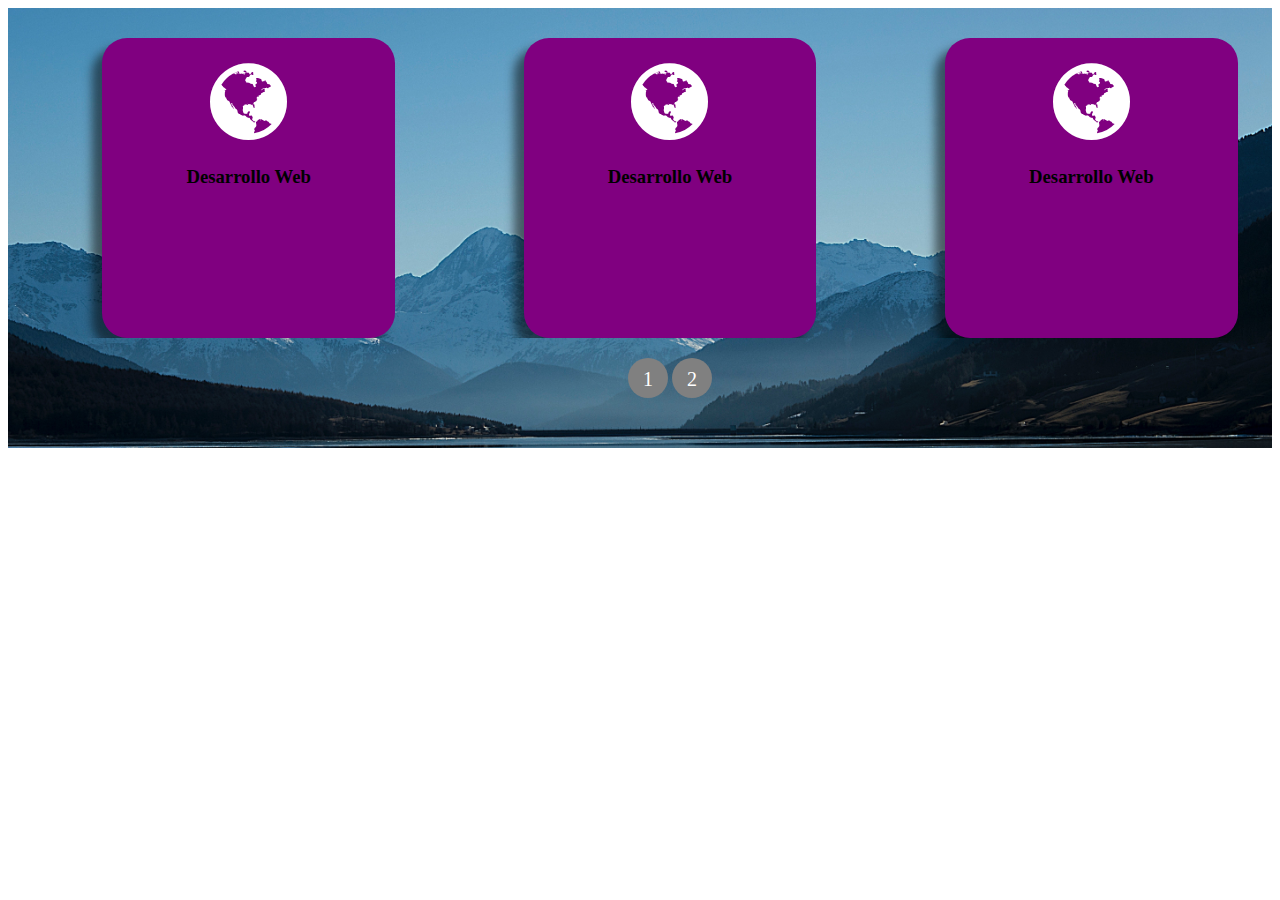
==== assets/slider.html @ 109d1412 "services slider" ====
<!DOCTYPE html>
<html lang="en">
<head>
    <meta charset="UTF-8">
    <meta name="viewport" content="width=device-width, initial-scale=1.0">
    <title>Document</title>
    <link href="carrusel.css" rel="stylesheet" type="text/css" />
    <link href="font-awesome-4.7.0/css/font-awesome.min.css" rel="stylesheet" type="text/css" />
</head>
<div id="servicios">
    <div class="container">
  
        <ul class="slider">
          <li id="slide1">
              <div class=services-container>
                  <div class="services-card">
                    <i class="fa fa-globe"></i>
                    <h3>Desarrollo Web</h3>
                  </div>
              </div>
              <div class=services-container>
                <div class="services-card">
                  <i class="fa fa-globe"></i>
                  <h3>Desarrollo Web</h3>
                </div>
            </div>
            <div class=services-container>
                <div class="services-card">
                  <i class="fa fa-globe"></i>
                  <h3>Desarrollo Web</h3>
                </div>
            </div>
          </li>
          <li id="slide2">
            <div class=services-container>
                <div class="services-card">
                  <i class="fa fa-globe"></i>
                  <h3>sfasd Web</h3>
                </div>
            </div>
            <div class=services-container>
              <div class="services-card">
                <i class="fa fa-globe"></i>
                <h3>asdasdf Web</h3>
              </div>
          </div>
          <div class=services-container>
              <div class="services-card">
                <i class="fa fa-globe"></i>
                <h3>Desarrolasdfasdflo Web</h3>
              </div>
          </div>
        </li>

        </ul>
        
        <ul class="menu">
          <li>
            <a href="#slide1">1</a>
          </li>
          <li>
            <a href="#slide2">2</a>
          </li>
        </ul>
        
      </div>
    </div>
</html>
---- assets/carrusel.css ----
#servicios{
  margin:0;
  overflow-x: hidden;
}
.container{
  background-image: url(/images/fondo.jpg);
  background-size: cover;
  margin: auto;
  width: 100%;
  padding: 30px;
  margin: 0px;
}

ul, li {
    padding: 0;
    margin: 0;
    list-style: none;
}

ul.slider{
  position: relative;
  width: 100%;
  height: 300px;
  overflow: hidden;
}

ul.slider li {
    display: flex;
    justify-content: space-around;
    align-content: center;
    position: absolute;
    left: 0px;
    top: 0px;
    opacity: 0;
    width: inherit;
    height: inherit;
    transition: opacity .5s;
    background:#fff;
}

ul.slider li img{
  width: 100%;
  height: 300px;
  object-fit: cover;
}

ul.slider li:first-child {
    opacity: 1; /*Mostramos el primer <li>*/
}

ul.slider li:target {
    opacity: 1; /*Mostramos el <li> del enlace que pulsemos*/
}

.menu{
  text-align: center;
  margin: 20px;
}

.menu li{
  display: inline-block;
  text-align: center;
}

.menu li a{
  display: inline-block;
  color: white;
  text-decoration: none;
  background-color: grey;
  padding: 10px;
  width: 20px;
  height: 20px;
  font-size: 20px;
  border-radius: 100%;
}

.services-container{
  background-color: purple;
  padding: 20px;
  border-radius: 25px;
  box-shadow: -10px 10px 10px rgba(0, 0, 0, 0.5);
  width: 20%;
  text-align: center;
}
#slide2, #slide1{
  background-color: transparent;
  
}

/*icono*/
.services-card > i{
  color:white;
  font-size: 7vw;
  
}
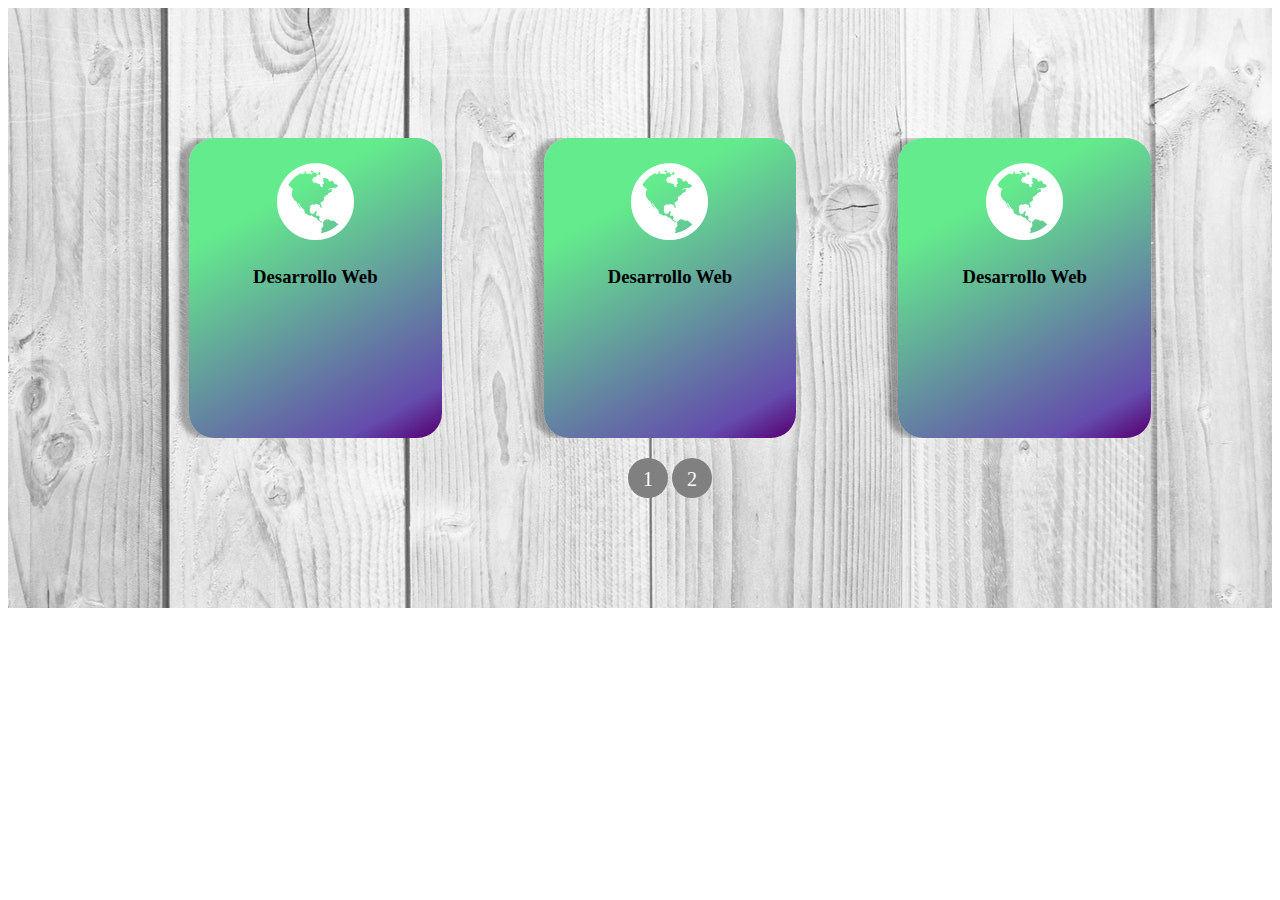
==== commit 9d8647c8: "services section, bg on aboutme" ====
--- a/assets/slider.html
+++ b/assets/slider.html
@@ -8,7 +8,7 @@
     <link href="font-awesome-4.7.0/css/font-awesome.min.css" rel="stylesheet" type="text/css" />
 </head>
 <div id="servicios">
-    <div class="container">
+    <div class="scontainer">
   
         <ul class="slider">
           <li id="slide1">
@@ -54,7 +54,7 @@
 
         </ul>
         
-        <ul class="menu">
+        <ul class="s-menu">
           <li>
             <a href="#slide1">1</a>
           </li>
--- a/assets/carrusel.css
+++ b/assets/carrusel.css
@@ -1,18 +1,21 @@
+#servicios{
+  background-image: url(/images/whitep.jpg);
+  background-attachment: fixed;
+  margin:0;
+  height: 400px;
+  padding: 100px;
+}
 
-#servicios{
-  margin:0;
-  overflow-x: hidden;
-}
-.container{
-  background-image: url(/images/fondo.jpg);
+.scontainer{
   background-size: cover;
   margin: auto;
   width: 100%;
+  height: auto;
   padding: 30px;
   margin: 0px;
 }
 
-ul, li {
+ ul, li {
     padding: 0;
     margin: 0;
     list-style: none;
@@ -53,17 +56,17 @@
     opacity: 1; /*Mostramos el <li> del enlace que pulsemos*/
 }
 
-.menu{
+.s-menu{
   text-align: center;
   margin: 20px;
 }
 
-.menu li{
+.s-menu li{
   display: inline-block;
   text-align: center;
 }
 
-.menu li a{
+.s-menu li a{
   display: inline-block;
   color: white;
   text-decoration: none;
@@ -76,10 +79,11 @@
 }
 
 .services-container{
-  background-color: purple;
+  background: rgb(88,9,121);
+  background: linear-gradient(331deg, rgba(88,9,121,1) 2%, rgba(100,76,172,1) 12%, rgba(100,235,141,1) 75%);
   padding: 20px;
   border-radius: 25px;
-  box-shadow: -10px 10px 10px rgba(0, 0, 0, 0.5);
+  box-shadow: -10px 0px 5px rgba(0, 0, 0, 0.301);
   width: 20%;
   text-align: center;
 }
